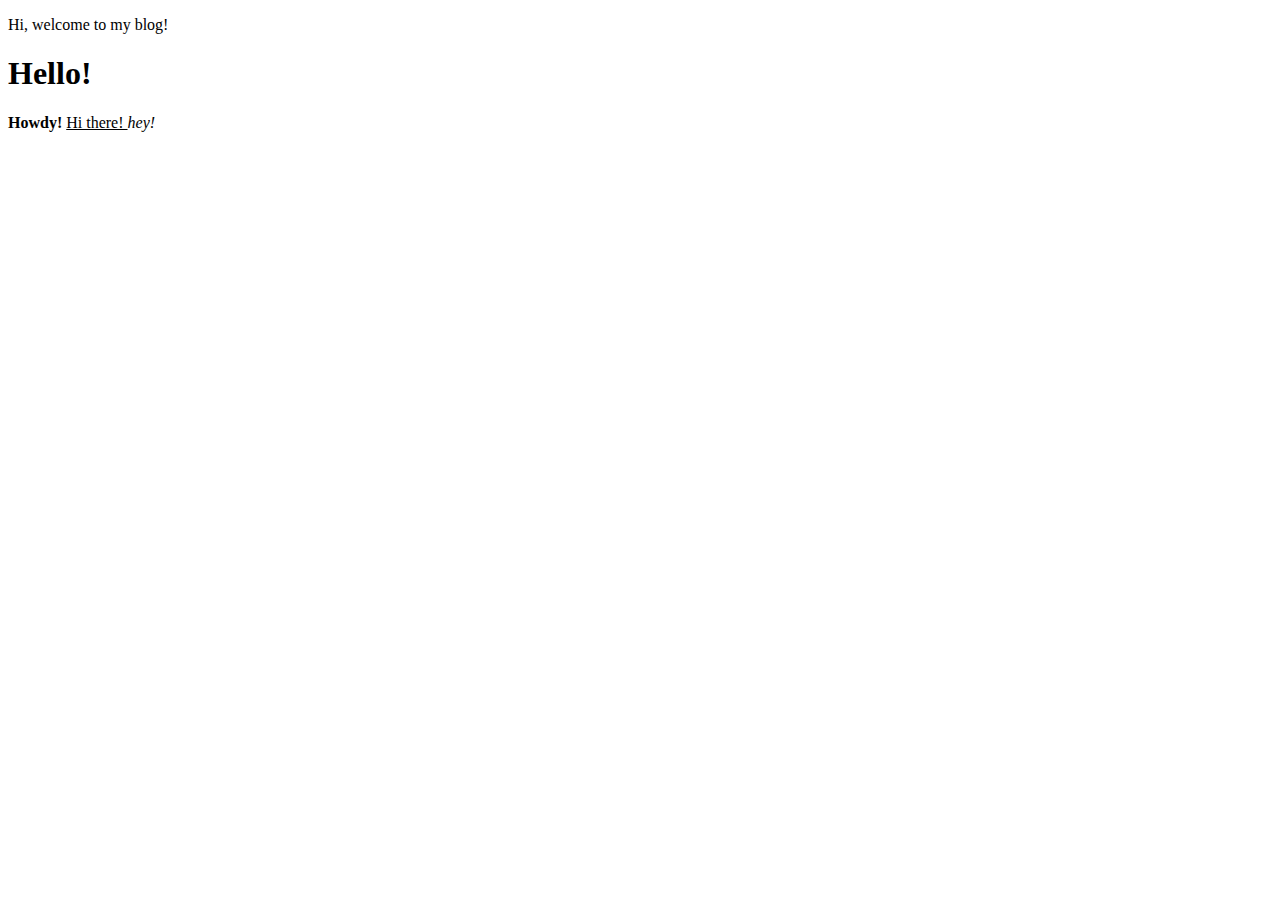
==== My first site/index.html @ 4def8280 "New html tags" ====
<!DOCTYPE html>
<html>

<head>
<link rel="stylesheet" type="text/css" href="style.css">
</head>

<body>

<p>Hi,  welcome to my blog!</p>

<h1>Hello! </h1>
<b> Howdy!</b>
<u> Hi there! </u>
<i> hey!</i>
</body>

</html>
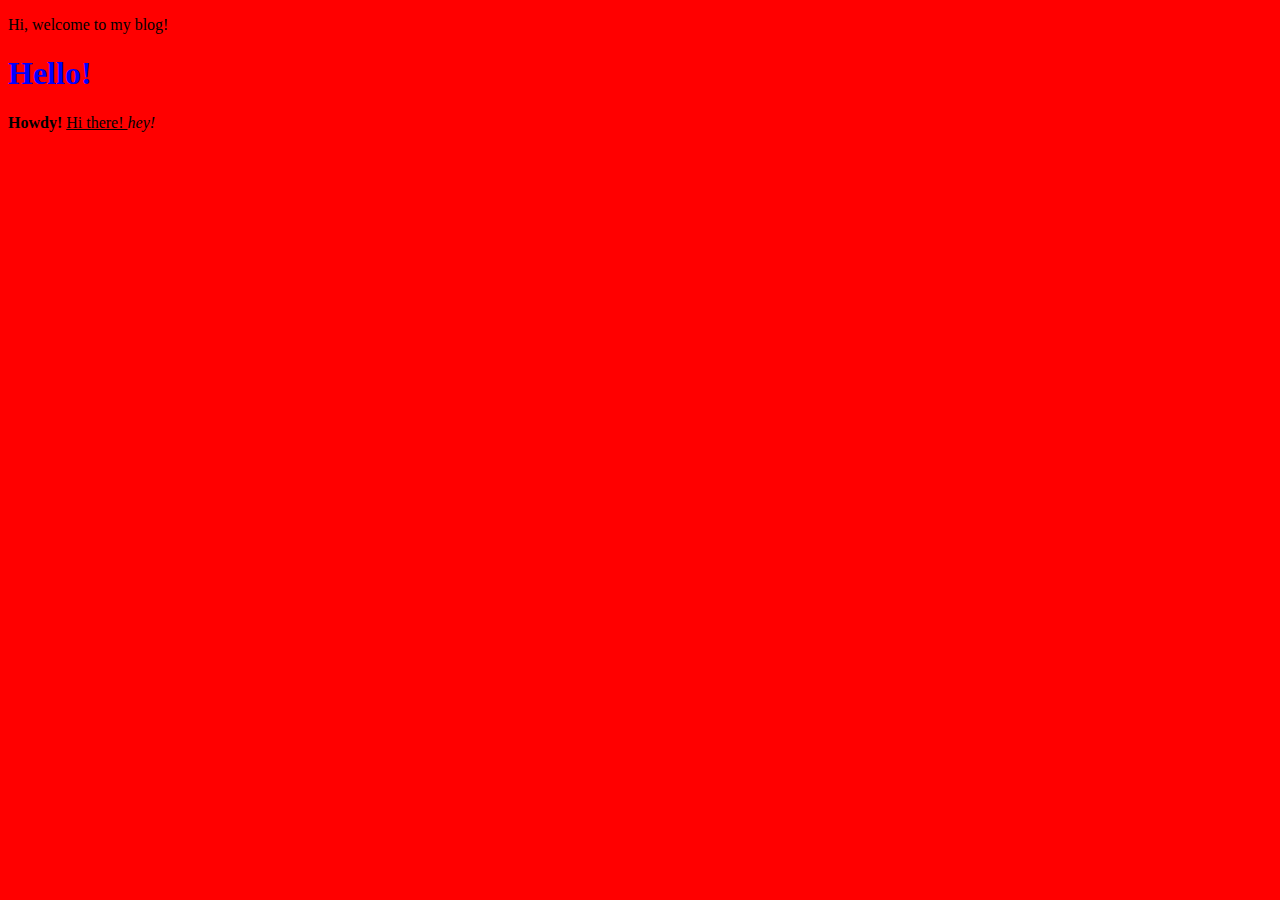
==== commit 483f3797: "Html tag with id attribute" ====
--- a/My first site/index.html
+++ b/My first site/index.html
@@ -13,6 +13,11 @@
 <b> Howdy!</b>
 <u> Hi there! </u>
 <i> hey!</i>
+
+<div id = 'top'>
+
+
+</div>
 </body>
 
 </html>--- a/My first site/style.css
+++ b/My first site/style.css
@@ -0,0 +1,15 @@
+p {
+	color: #orange;
+}
+
+h1 { 
+	color: blue;
+}
+
+h1:hover { 
+	color: yellow;
+}
+
+body {
+	background-color: #ff0000;
+}
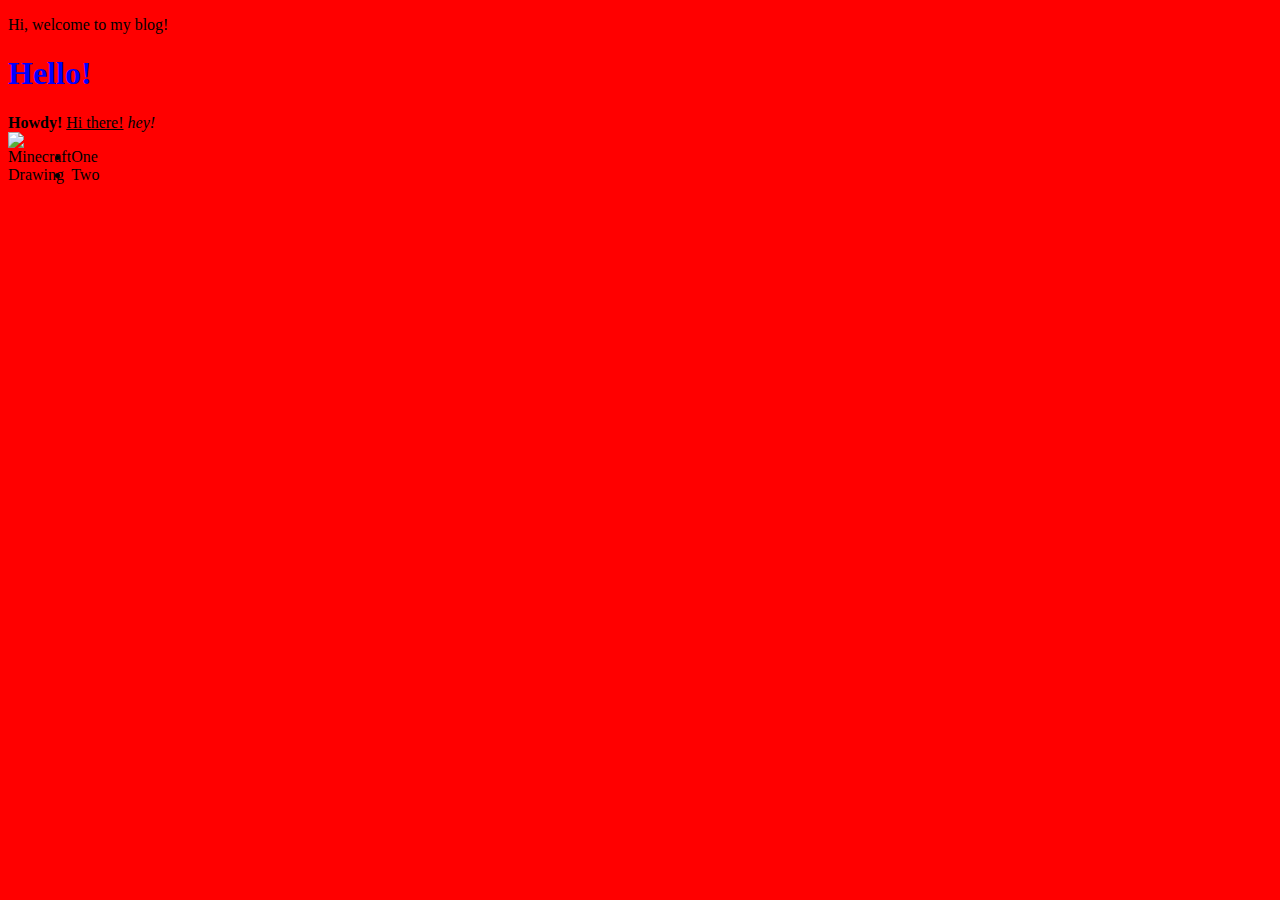
==== commit ada0dac3: "Fixed invalid HTML" ====
--- a/My first site/index.html
+++ b/My first site/index.html
@@ -2,22 +2,27 @@
 <html>
 
 <head>
-<link rel="stylesheet" type="text/css" href="style.css">
+    <link rel="stylesheet" type="text/css" href="style.css">
+    <title>My First Website</title>
 </head>
 
 <body>
 
-<p>Hi,  welcome to my blog!</p>
+    <p>Hi, welcome to my blog!</p>
 
-<h1>Hello! </h1>
-<b> Howdy!</b>
-<u> Hi there! </u>
-<i> hey!</i>
+    <h1>Hello!</h1>
+    <b>Howdy!</b>
+    <u>Hi there!</u>
+    <i>hey!</i>
 
-<div id = 'top'>
+    <div id='top'>
+        <img id="mainimage" src="assets/minecraft.png" alt="Minecraft Drawing">
+    </div>
 
+    <ul>
+        <li>One</li>
+        <li>Two</li>
+    </ul>
 
-</div>
 </body>
-
-</html>+</html>
--- a/My first site/style.css
+++ b/My first site/style.css
@@ -13,3 +13,18 @@
 body {
 	background-color: #ff0000;
 }
+
+#mainimage{
+float:left;	
+max-width:  5%;
+
+}
+
+
+#top p{
+	
+font-size: 6vmin;
+display:inline-block;
+margin-top:2%;
+margin-left:2%;
+}